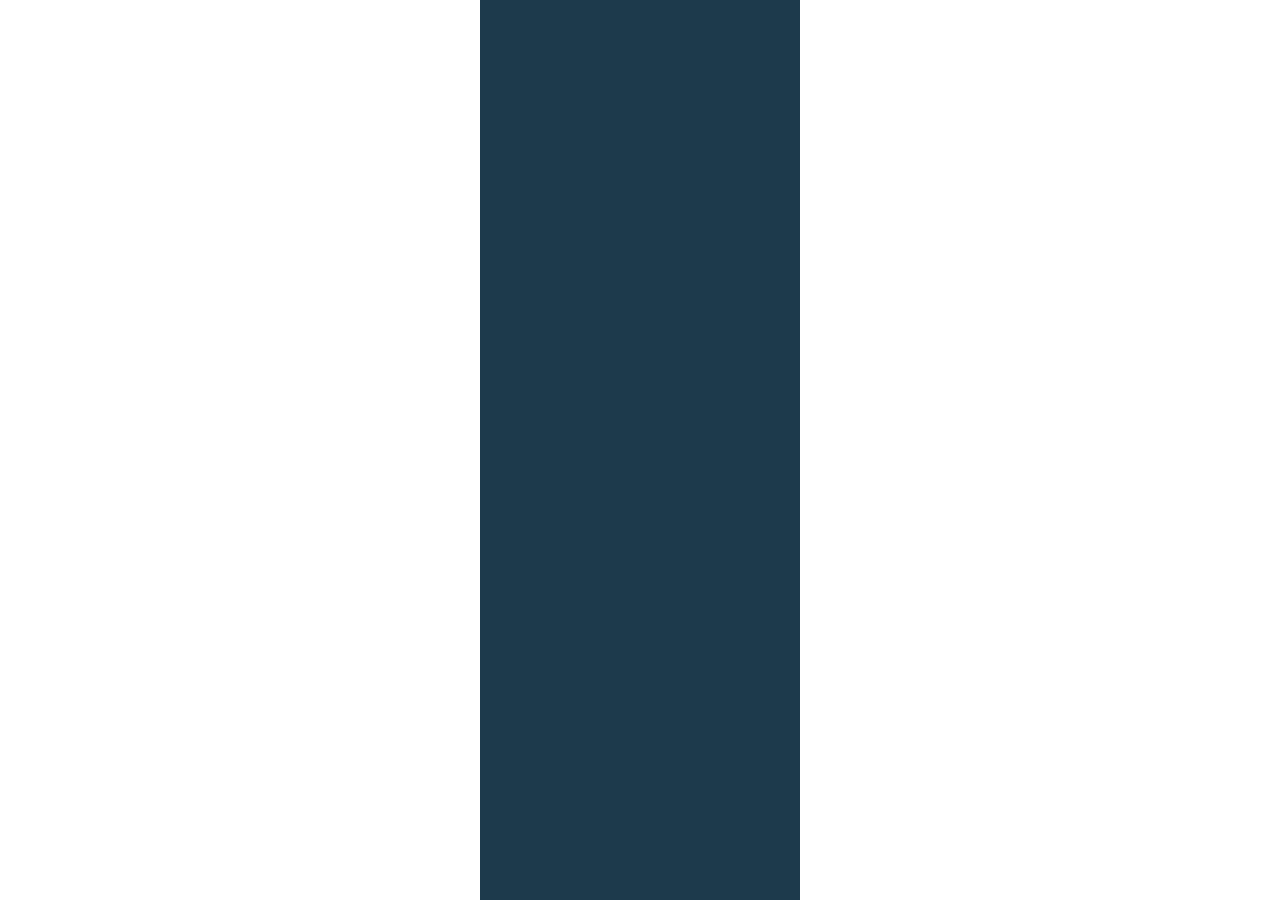
==== index.html @ 8cd62784 "First Push" ====
<!DOCTYPE html>
<html lang="ru">
<head>
    <meta charset="UTF-8">
    <meta name="viewport" content="width=device-width, initial-scale=1.0">
    <title>Document</title>
    <link rel="stylesheet" href="style.css">
    <link rel="import" href="mySvg.html">
</head>
<body>

<script>
    var link = document.querySelector('link[rel=import]');
    var content = link.import.querySelector('#mySvg');
    document.body.appendChild(content.cloneNode(true));
</script>

<div class="mainBlock__wrapper">
    <div class="mainBlock">

    </div>
    <div class="mainMenu" style="display: none">
        <ul class="mainMenu__list">
            <li class="mainMenu__link">
                <a href="/exp/account.html" class="btn btn--nav history">
                    <svg viewBox="0 0 483.5 483.5">
                        <use x="0" y="0" xmlns:xlink="https://www.w3.org/1999/xlink" xlink:href="#user"></use>
                    </svg>
                </a>
            </li>
            <li class="mainMenu__link">
                <a href="/exp/message.html" class="btn btn--nav history">
                    <svg viewBox="0 0 489.7 489.7">
                        <use x="0" y="0" xmlns:xlink="https://www.w3.org/1999/xlink" xlink:href="#message"></use>
                    </svg>
                </a>
            </li>
            <!--<li class="mainMenu__link"><a href="/exp/search.html" class="btn btn&#45;&#45;two "></a></li>-->
            <li class="mainMenu__link">
                <a href="/exp/maps.html" class="btn btn--nav history">
                    <svg viewBox="0 0 488.8 488.8">
                        <use x="0" y="0" xmlns:xlink="https://www.w3.org/1999/xlink" xlink:href="#point"></use>
                    </svg>
                </a>
            </li>
            <li class="mainMenu__link">
                <a href="/exp/settings.html" class="btn btn--nav history">
                    <svg viewBox="0 0 488.7 488.7">
                        <use x="0" y="0" xmlns:xlink="https://www.w3.org/1999/xlink" xlink:href="#settings"></use>
                    </svg>
                </a>
            </li>
        </ul>
    </div>
</div>

</body>
<script src="jquery-2.2.3.min.js" rel="script"></script>
<script src="MyJs.js" rel="script"></script>
</html>
---- style.css ----
* {
    -webkit-box-sizing: border-box;
    box-sizing: border-box;
    outline: none;
}

.table-condensed {
    direction: ltr !important;
}

label {
    font-weight: normal;
}

p,
ul,
li {
    padding: 0;
    margin: 0;
}

li {
    list-style: none;
}

a {
    text-decoration: none;
}

a:hover {
    text-decoration: none;
}

h1,
h2,
h3,
h4,
h5,
h6 {
    margin: 0;
}

.btn,
a,
select,
button,
input[type="submit"],
input[type="button"],
input[type="text"] {
    -webkit-appearance: none;
    -moz-appearance: none;
    appearance: none;
}

input[type="radio"] {
    display: none;
}

input[type="checkbox"] {
    display: none;
}

html, body {
    margin: 0;
    padding: 0;
    color: #5A5A5A;
    font-family: "OpenSans";
    font-size: 14px;
    min-height: 100vh;
}

.btn {
    display: inline-block;
    width: 100%;
    padding: 14px;
    text-align: center;
    color: #fff;
    font-size: 18px;
    font-family: monospace;
    background-color: #9ab5c4;
}

.btn__wrapper {
    margin-top: 20px;
}

.btn--two {
    background-color: #1d3a4c;
}

.btn--nav {
    background-color: transparent;
    padding: 0;
    width: 40px;
    height: 40px;
}

.btn--nav use{
    fill: #888;
}

.btn--nav.active use{
    fill: #1d3a4c;
}



.btn--borderLight {
    border: 1px solid #fff;
}

.btn--borderDark {
    border: 1px solid #1d3a4c;
}

.mainBlock {
    background-color: #1d3a4c;
    height: 100vh;
}

.mainBlock__wrapper {
}

.mainBlock__wrapper.active {
    padding-bottom: 50px;
}

.mainPage {
    padding: 20px;
    display: flex;
    overflow: hidden;
    flex-direction: column;
    height: 100vh;
}

.mainPage__btn {
}

.mainPage__logo {
    flex-grow: 1;
}

.mainMenu {
    background: #fff;
    display: block;
    position: fixed;
    width: 100%;
    bottom: 0;
}

.mainMenu__list {
    display: flex;
    justify-content: space-around;
    padding: 7px;

}

@media (min-width: 1024px) {
    .mainBlock__wrapper {
        max-width: 320px;
        margin: 0 auto;

    }

    .mainMenu{
        max-width: 320px;
    }
}
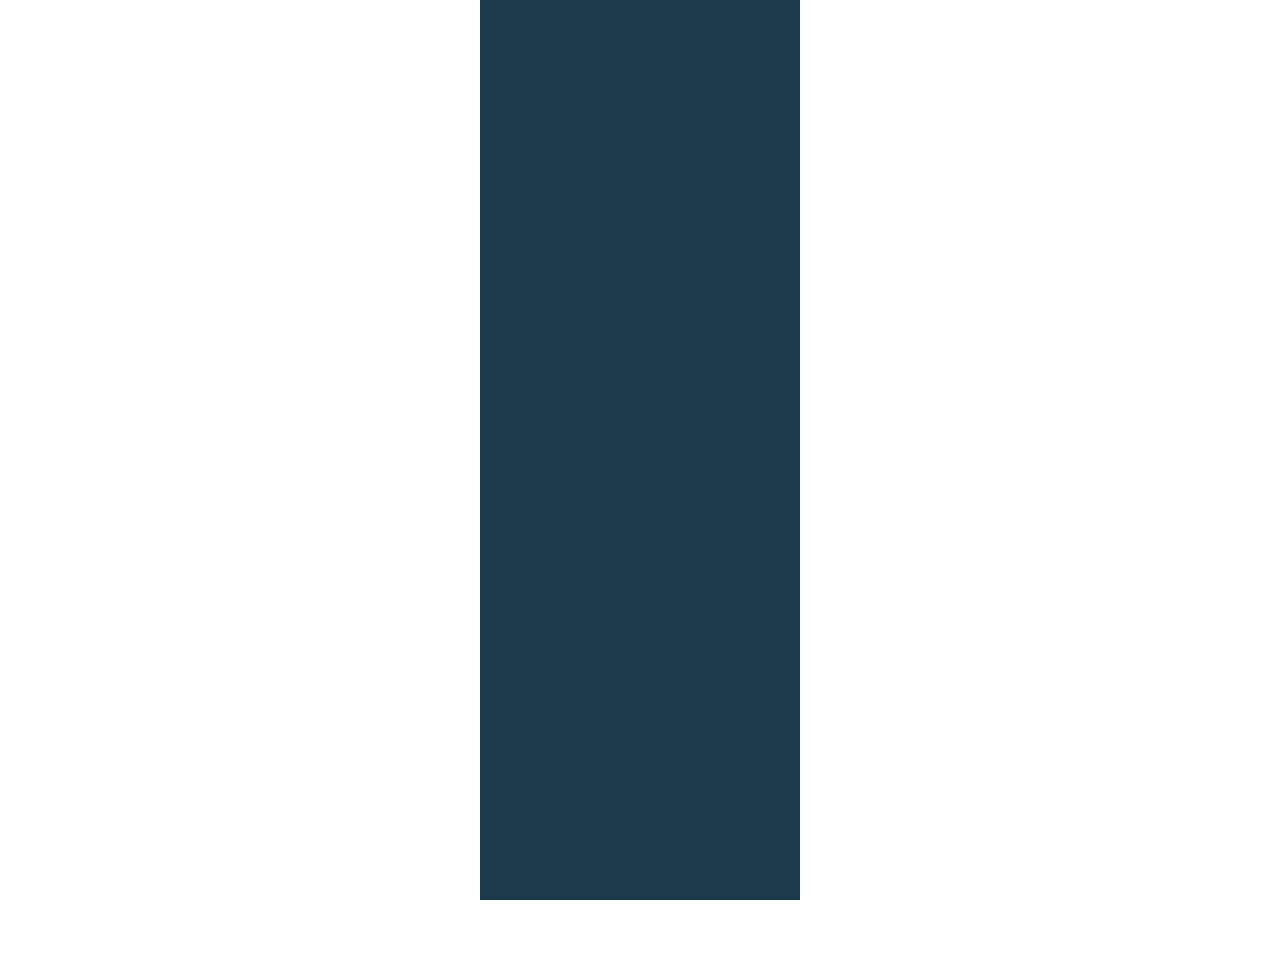
==== commit 80a6ec38: "search, messae page" ====
--- a/index.html
+++ b/index.html
@@ -4,9 +4,11 @@
     <meta charset="UTF-8">
     <meta name="viewport" content="width=device-width, initial-scale=1.0">
     <title>Document</title>
-    <link rel="stylesheet" href="style.css">
-    <link rel="import" href="mySvg.html">
+    <link rel="stylesheet" href="style/style.css">
+    <link rel="import" href="template/mySvg.html">
 </head>
+
+
 <body>
 
 <script>
@@ -19,7 +21,7 @@
     <div class="mainBlock">
 
     </div>
-    <div class="mainMenu" style="display: none">
+    <a class="mainMenu" style="display: none">
         <ul class="mainMenu__list">
             <li class="mainMenu__link">
                 <a href="/exp/account.html" class="btn btn--nav history">
@@ -29,17 +31,23 @@
                 </a>
             </li>
             <li class="mainMenu__link">
-                <a href="/exp/message.html" class="btn btn--nav history">
+                <a href="/exp/messages.html" class="btn btn--nav history">
                     <svg viewBox="0 0 489.7 489.7">
                         <use x="0" y="0" xmlns:xlink="https://www.w3.org/1999/xlink" xlink:href="#message"></use>
                     </svg>
                 </a>
             </li>
-            <!--<li class="mainMenu__link"><a href="/exp/search.html" class="btn btn&#45;&#45;two "></a></li>-->
-            <li class="mainMenu__link">
+            <li class="mainMenu__link maps_js">
                 <a href="/exp/maps.html" class="btn btn--nav history">
                     <svg viewBox="0 0 488.8 488.8">
                         <use x="0" y="0" xmlns:xlink="https://www.w3.org/1999/xlink" xlink:href="#point"></use>
+                    </svg>
+                </a>
+            </li>
+            <li class="mainMenu__link search_js">
+                <a href="/exp/search.html" class="btn btn--nav history">
+                    <svg viewBox="0 0 488.4 488.4">
+                        <use x="0" y="0" xmlns:xlink="https://www.w3.org/1999/xlink" xlink:href="#search"></use>
                     </svg>
                 </a>
             </li>
@@ -56,5 +64,5 @@
 
 </body>
 <script src="jquery-2.2.3.min.js" rel="script"></script>
-<script src="MyJs.js" rel="script"></script>
+<script src="script/MyJs.js" rel="script"></script>
 </html>--- a/style/style.css
+++ b/style/style.css
@@ -0,0 +1,214 @@
+* {
+    -webkit-box-sizing: border-box;
+    box-sizing: border-box;
+    outline: none;
+}
+
+.table-condensed {
+    direction: ltr !important;
+}
+
+label {
+    font-weight: normal;
+}
+
+p,
+ul,
+li {
+    padding: 0;
+    margin: 0;
+}
+
+li {
+    list-style: none;
+}
+
+a {
+    text-decoration: none;
+}
+
+a:hover {
+    text-decoration: none;
+}
+
+h1,
+h2,
+h3,
+h4,
+h5,
+h6 {
+    margin: 0;
+}
+
+.btn,
+a,
+select,
+button,
+input[type="submit"],
+input[type="button"],
+input[type="text"] {
+    -webkit-appearance: none;
+    -moz-appearance: none;
+    appearance: none;
+}
+
+input[type="radio"] {
+    display: none;
+}
+
+input[type="checkbox"] {
+    display: none;
+}
+
+html, body {
+    margin: 0;
+    padding: 0;
+    color: #fff;
+    font-family: monospace;
+    font-size: 14px;
+    min-height: 100vh;
+}
+
+.search_js{
+    display: none;
+}
+
+.btn {
+    display: inline-block;
+    width: 100%;
+    padding: 14px;
+    text-align: center;
+    color: #fff;
+    font-size: 18px;
+    font-family: monospace;
+    background-color: #9ab5c4;
+}
+
+.btn__wrapper {
+    margin-top: 20px;
+}
+
+.btn--two {
+    background-color: #1d3a4c;
+}
+
+.btn--nav {
+    background-color: transparent;
+    padding: 0;
+    width: 40px;
+    height: 40px;
+}
+
+.btn--nav use{
+    fill: #888;
+}
+
+.btn--nav.active use{
+    fill: #1d3a4c;
+}
+
+.btn--borderLight {
+    border: 1px solid #fff;
+}
+
+.btn--borderDark {
+    border: 1px solid #1d3a4c;
+}
+
+.mainBlock {
+    background-color: #1d3a4c;
+    height: calc(100vh - 58px);
+}
+
+.mainBlock.notMenu {
+    height: 100vh;
+}
+
+.map__wrapper.paddingTop {
+    padding-top: 50px;
+}
+
+.mainPage {
+    padding: 20px;
+    display: flex;
+    overflow: hidden;
+    flex-direction: column;
+    height: 100vh;
+}
+
+.mainPage__logo {
+    flex-grow: 1;
+}
+
+.mainMenu {
+    background: #fff;
+    display: block;
+    position: fixed;
+    width: 100%;
+    bottom: 0;
+}
+
+.mainMenu__list {
+    display: flex;
+    justify-content: space-around;
+    padding: 7px;
+
+}
+
+.searchBlock__wrapper{
+    top: 0;
+    left: 0;
+    position: relative;
+    width: 100%;
+    /*display: none;*/
+}
+
+.searchBlock{
+    display: flex;
+    justify-content: space-between;
+}
+
+.searchBlock input{
+    border: none;
+    flex-grow: 1;
+    font-size: 20px;
+    padding: 5px;
+
+}
+
+.searchBlock__btn{
+    border: none;
+    width: 37px;
+    padding: 5px;
+    margin-left: 5px;
+    background-color: #5d7e91;
+}
+
+.searchBlock__btn use{
+    fill: #fff;
+}
+
+.searchPage__wrapper{
+    padding: 5px;
+}
+
+@media (min-width: 1024px) {
+    .mainBlock__wrapper {
+        max-width: 320px;
+        margin: 0 auto;
+
+    }
+
+    .mainMenu{
+        max-width: 320px;
+    }
+}
+
+
+
+#map {
+    width: 100%;
+    height: 100%;
+    padding: 0;
+    margin: 0;
+}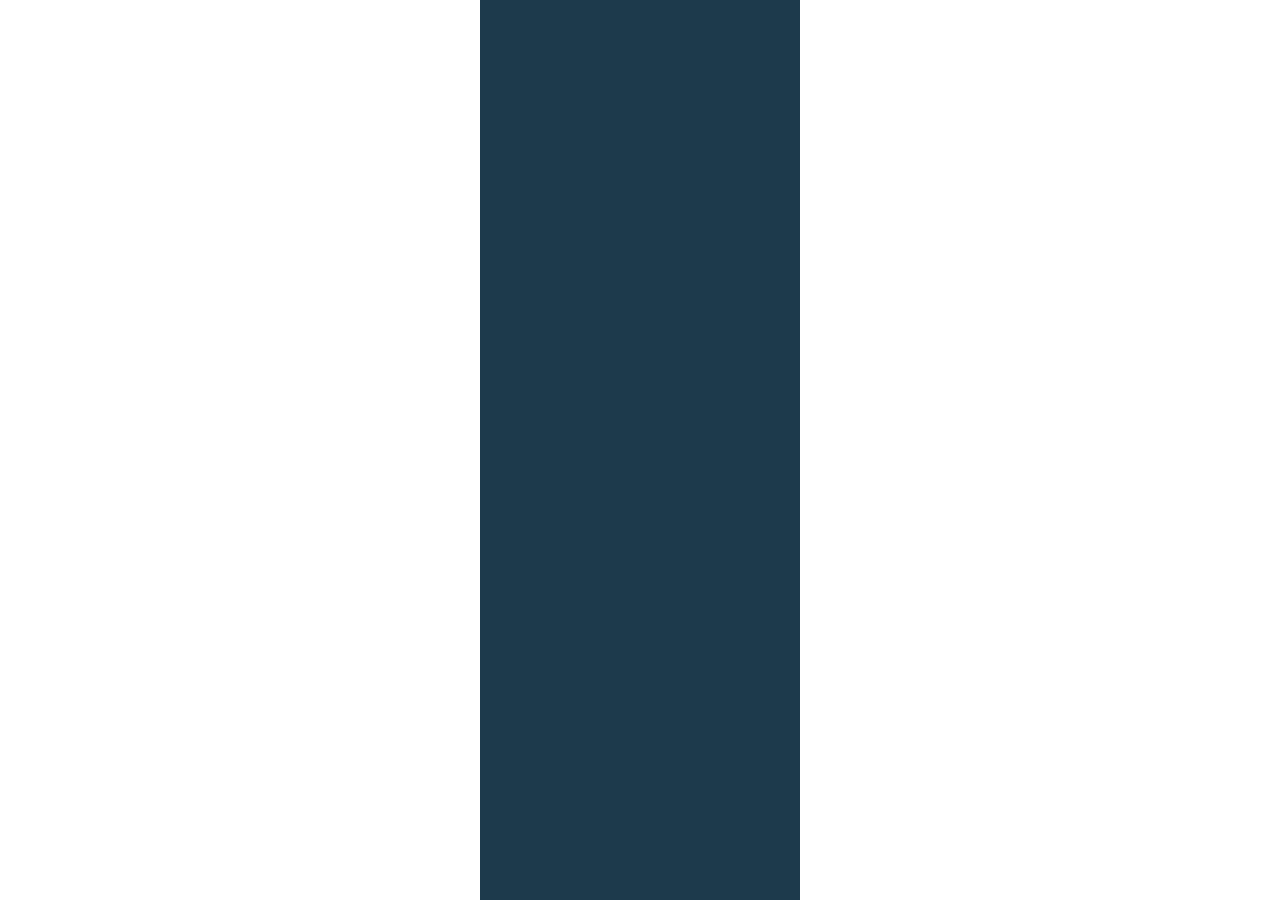
==== commit 52c2f97a: "fix bug menu" ====
--- a/index.html
+++ b/index.html
@@ -21,7 +21,7 @@
     <div class="mainBlock">
 
     </div>
-    <a class="mainMenu" style="display: none">
+    <div class="mainMenu" style="display: none">
         <ul class="mainMenu__list">
             <li class="mainMenu__link">
                 <a href="/exp/account.html" class="btn btn--nav history">
--- a/style/style.css
+++ b/style/style.css
@@ -69,6 +69,10 @@
     min-height: 100vh;
 }
 
+a{
+    color: #fff;
+}
+
 .search_js{
     display: none;
 }
